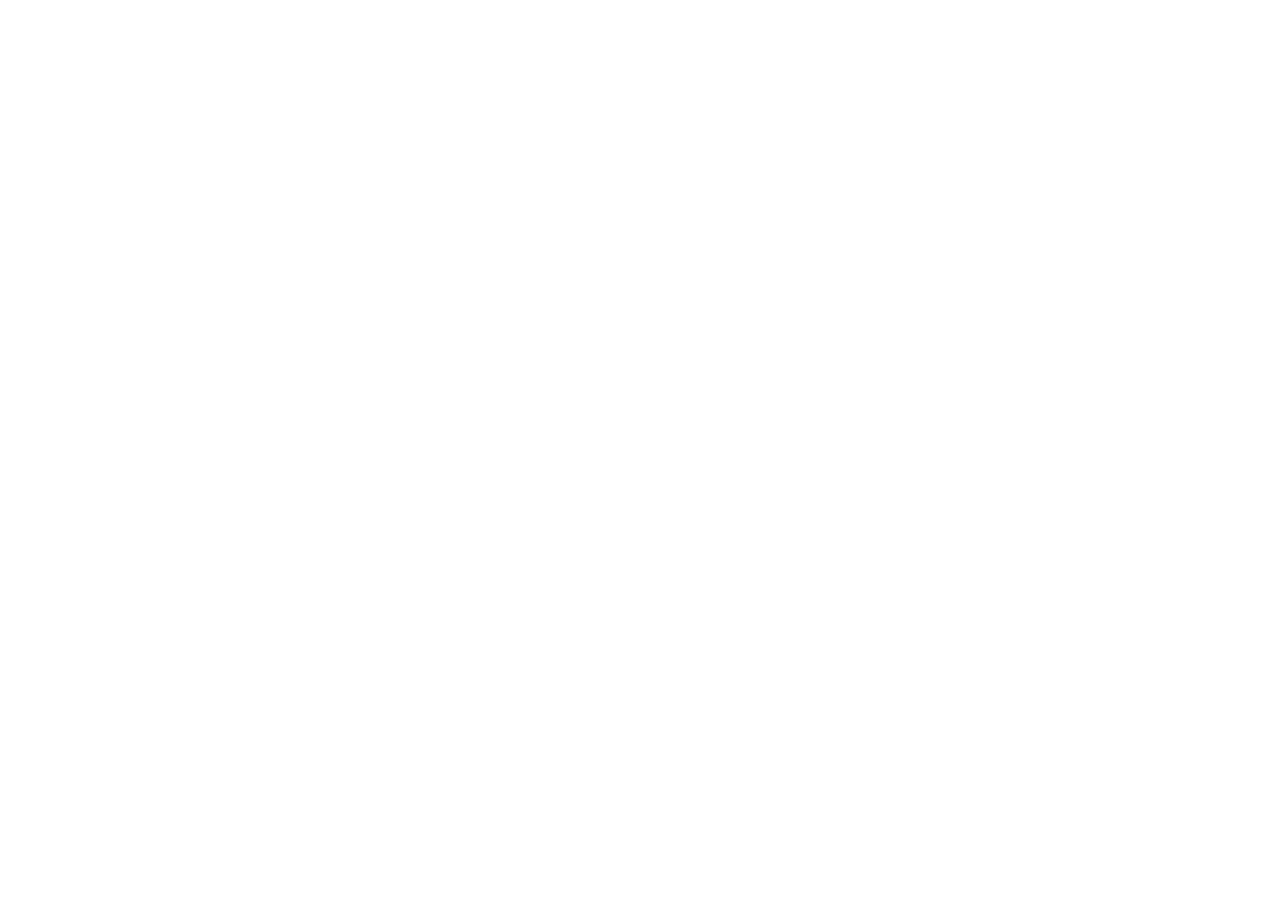
==== DisneyHotstar/index.html @ eaaf6115 "disney hotstar initial commit" ====
<!DOCTYPE html>
<html lang="en">
  <head>
    <meta charset="utf-8" />
    <link rel="icon" href="/favicon.ico" />
    <meta name="viewport" content="width=device-width,initial-scale=1" />
    <meta name="theme-color" content="#000000" />
    <meta
      name="description"
      content="Web site created using create-react-app"
    />
    <link rel="apple-touch-icon" href="/logo192.png" />
    <link rel="manifest" href="/manifest.json" />
    <title>React App</title>
    <script defer="defer" src="/static/js/main.ca1f032f.js"></script>
    <link href="/static/css/main.a79a044b.css" rel="stylesheet" />
  </head>
  <body>
    <noscript>You need to enable JavaScript to run this app.</noscript>
    <div id="root"></div>
  </body>
</html>
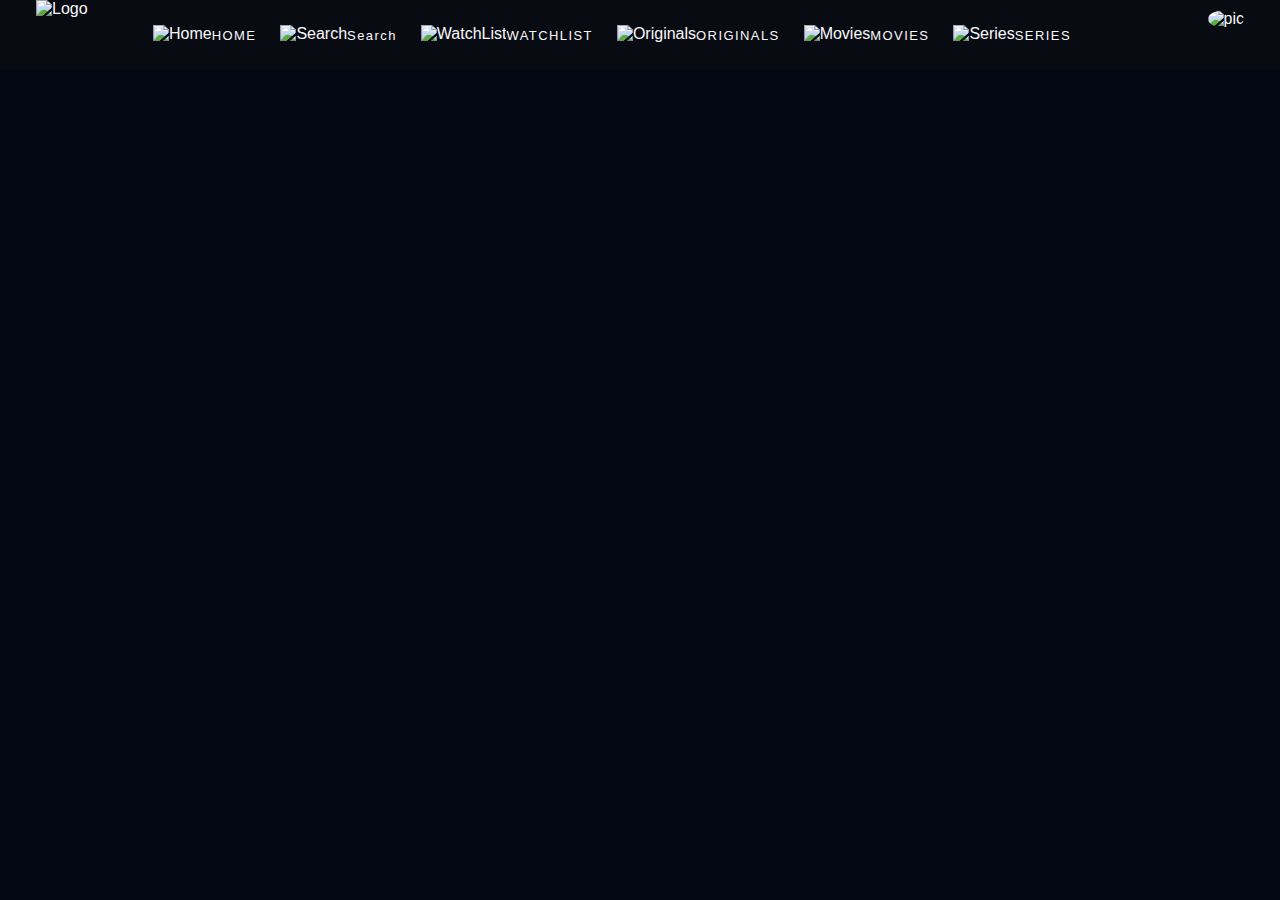
==== commit 43b43a6f: "path fix" ====
--- a/DisneyHotstar/index.html
+++ b/DisneyHotstar/index.html
@@ -2,18 +2,18 @@
 <html lang="en">
   <head>
     <meta charset="utf-8" />
-    <link rel="icon" href="/favicon.ico" />
+    <link rel="icon" href="favicon.ico" />
     <meta name="viewport" content="width=device-width,initial-scale=1" />
     <meta name="theme-color" content="#000000" />
     <meta
       name="description"
       content="Web site created using create-react-app"
     />
-    <link rel="apple-touch-icon" href="/logo192.png" />
-    <link rel="manifest" href="/manifest.json" />
+    <link rel="apple-touch-icon" href="logo192.png" />
+    <link rel="manifest" href="manifest.json" />
     <title>React App</title>
-    <script defer="defer" src="/static/js/main.ca1f032f.js"></script>
-    <link href="/static/css/main.a79a044b.css" rel="stylesheet" />
+    <script defer="defer" src="static/js/main.ca1f032f.js"></script>
+    <link href="static/css/main.a79a044b.css" rel="stylesheet" />
   </head>
   <body>
     <noscript>You need to enable JavaScript to run this app.</noscript>
--- a/DisneyHotstar/static/css/main.a79a044b.css
+++ b/DisneyHotstar/static/css/main.a79a044b.css
@@ -0,0 +1,2 @@
+@charset "UTF-8";html{scroll-behavior:smooth}body{background:#040714;font-family:Avenir-Roman,sans-serif;margin:0}a,body{color:#f9f9f9}a{text-decoration:none}@media only screen and (min-width:768px){body{font-size:16px}}@media only screen and (min-width:480px) and (max-width:768px){body{font-size:15px}}@media only screen and (max-width:479px){body{font-size:14px}}*{box-sizing:border-box}.slick-slider{-webkit-touch-callout:none;-webkit-tap-highlight-color:transparent;box-sizing:border-box;touch-action:pan-y;-webkit-user-select:none;user-select:none;-khtml-user-select:none}.slick-list,.slick-slider{display:block;position:relative}.slick-list{margin:0;overflow:hidden;padding:0}.slick-list:focus{outline:none}.slick-list.dragging{cursor:pointer;cursor:hand}.slick-slider .slick-list,.slick-slider .slick-track{transform:translateZ(0)}.slick-track{display:block;left:0;margin-left:auto;margin-right:auto;position:relative;top:0}.slick-track:after,.slick-track:before{content:"";display:table}.slick-track:after{clear:both}.slick-loading .slick-track{visibility:hidden}.slick-slide{display:none;float:left;height:100%;min-height:1px}[dir=rtl] .slick-slide{float:right}.slick-slide img{display:block}.slick-slide.slick-loading img{display:none}.slick-slide.dragging img{pointer-events:none}.slick-initialized .slick-slide{display:block}.slick-loading .slick-slide{visibility:hidden}.slick-vertical .slick-slide{border:1px solid #0000;display:block;height:auto}.slick-arrow.slick-hidden{display:none}.slick-loading .slick-list{background:#fff url([data-uri]) 50% no-repeat}@font-face{font-family:slick;font-style:normal;font-weight:400;src:url(/static/media/slick.a4e97f5a2a64f0ab1323.eot);src:url(/static/media/slick.a4e97f5a2a64f0ab1323.eot?#iefix) format("embedded-opentype"),url(/static/media/slick.295183786cd8a1389865.woff) format("woff"),url(/static/media/slick.c94f7671dcc99dce43e2.ttf) format("truetype"),url(/static/media/slick.2630a3e3eab21c607e21.svg#slick) format("svg")}.slick-next,.slick-prev{border:none;cursor:pointer;display:block;font-size:0;height:20px;line-height:0;padding:0;position:absolute;top:50%;transform:translateY(-50%);width:20px}.slick-next,.slick-next:focus,.slick-next:hover,.slick-prev,.slick-prev:focus,.slick-prev:hover{background:#0000;color:#0000;outline:none}.slick-next:focus:before,.slick-next:hover:before,.slick-prev:focus:before,.slick-prev:hover:before{opacity:1}.slick-next.slick-disabled:before,.slick-prev.slick-disabled:before{opacity:.25}.slick-next:before,.slick-prev:before{-webkit-font-smoothing:antialiased;-moz-osx-font-smoothing:grayscale;color:#fff;font-family:slick;font-size:20px;line-height:1;opacity:.75}.slick-prev{left:-25px}[dir=rtl] .slick-prev{left:auto;right:-25px}.slick-prev:before{content:"←"}[dir=rtl] .slick-prev:before{content:"→"}.slick-next{right:-25px}[dir=rtl] .slick-next{left:-25px;right:auto}.slick-next:before{content:"→"}[dir=rtl] .slick-next:before{content:"←"}.slick-dotted.slick-slider{margin-bottom:30px}.slick-dots{bottom:-25px;display:block;list-style:none;margin:0;padding:0;position:absolute;text-align:center;width:100%}.slick-dots li{display:inline-block;margin:0 5px;padding:0;position:relative}.slick-dots li,.slick-dots li button{cursor:pointer;height:20px;width:20px}.slick-dots li button{background:#0000;border:0;color:#0000;display:block;font-size:0;line-height:0;outline:none;padding:5px}.slick-dots li button:focus,.slick-dots li button:hover{outline:none}.slick-dots li button:focus:before,.slick-dots li button:hover:before{opacity:1}.slick-dots li button:before{-webkit-font-smoothing:antialiased;-moz-osx-font-smoothing:grayscale;color:#000;content:"•";font-family:slick;font-size:6px;height:20px;left:0;line-height:20px;opacity:.25;position:absolute;text-align:center;top:0;width:20px}.slick-dots li.slick-active button:before{color:#000;opacity:.75}
+/*# sourceMappingURL=main.a79a044b.css.map*/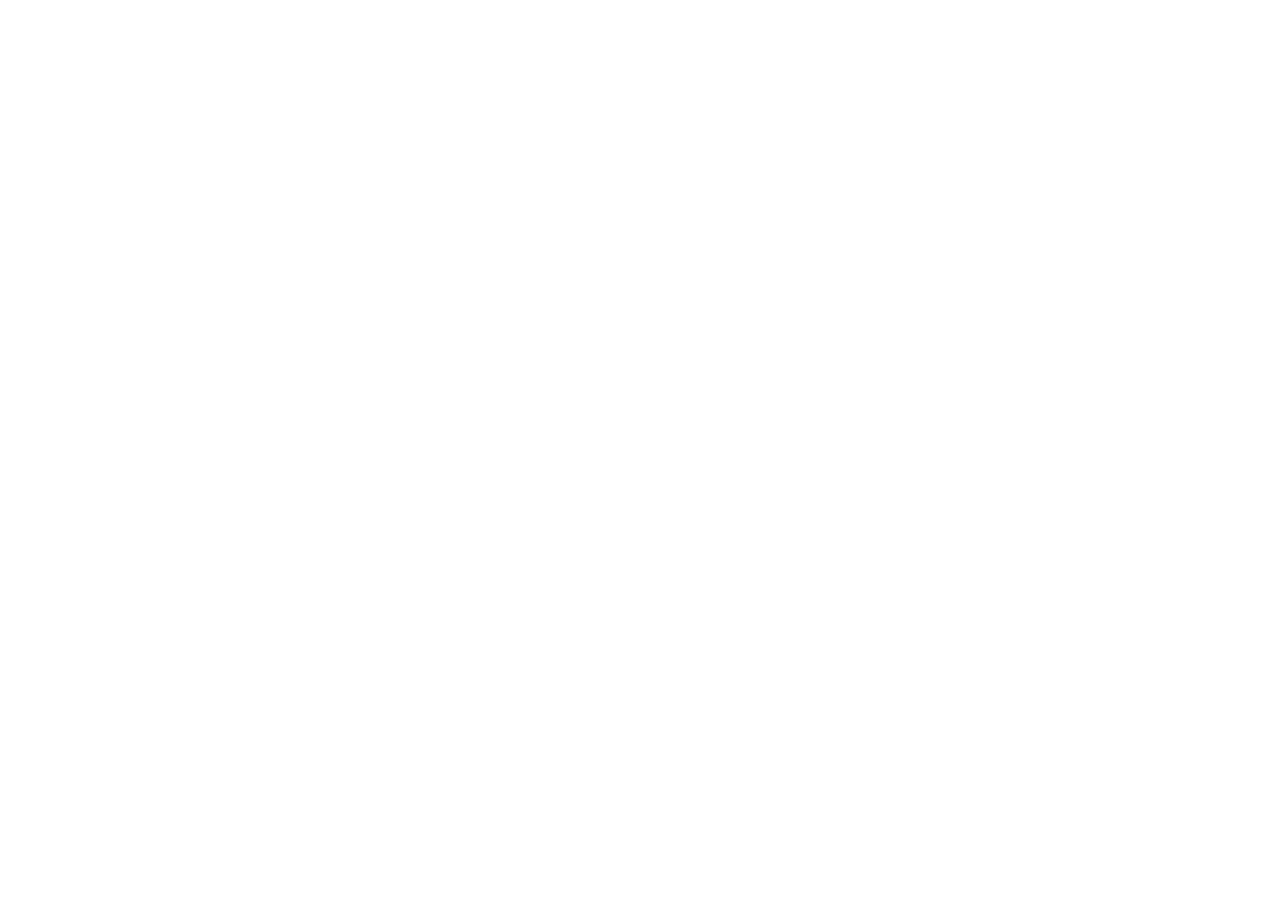
==== commit 0d9fd492: "hotstar fix" ====
--- a/DisneyHotstar/index.html
+++ b/DisneyHotstar/index.html
@@ -1,22 +1 @@
-<!DOCTYPE html>
-<html lang="en">
-  <head>
-    <meta charset="utf-8" />
-    <link rel="icon" href="favicon.ico" />
-    <meta name="viewport" content="width=device-width,initial-scale=1" />
-    <meta name="theme-color" content="#000000" />
-    <meta
-      name="description"
-      content="Web site created using create-react-app"
-    />
-    <link rel="apple-touch-icon" href="logo192.png" />
-    <link rel="manifest" href="manifest.json" />
-    <title>React App</title>
-    <script defer="defer" src="static/js/main.ca1f032f.js"></script>
-    <link href="static/css/main.a79a044b.css" rel="stylesheet" />
-  </head>
-  <body>
-    <noscript>You need to enable JavaScript to run this app.</noscript>
-    <div id="root"></div>
-  </body>
-</html>
+<!doctype html><html lang="en"><head><meta charset="utf-8"/><link rel="icon" href="/resume/DisneyHotstar/favicon.ico"/><meta name="viewport" content="width=device-width,initial-scale=1"/><meta name="theme-color" content="#000000"/><meta name="description" content="Web site created using create-react-app"/><link rel="apple-touch-icon" href="/resume/DisneyHotstar/logo192.png"/><link rel="manifest" href="/resume/DisneyHotstar/manifest.json"/><title>React App</title><script defer="defer" src="/resume/DisneyHotstar/static/js/main.c6991bca.js"></script><link href="/resume/DisneyHotstar/static/css/main.2ca0090c.css" rel="stylesheet"></head><body><noscript>You need to enable JavaScript to run this app.</noscript><div id="root"></div></body></html>